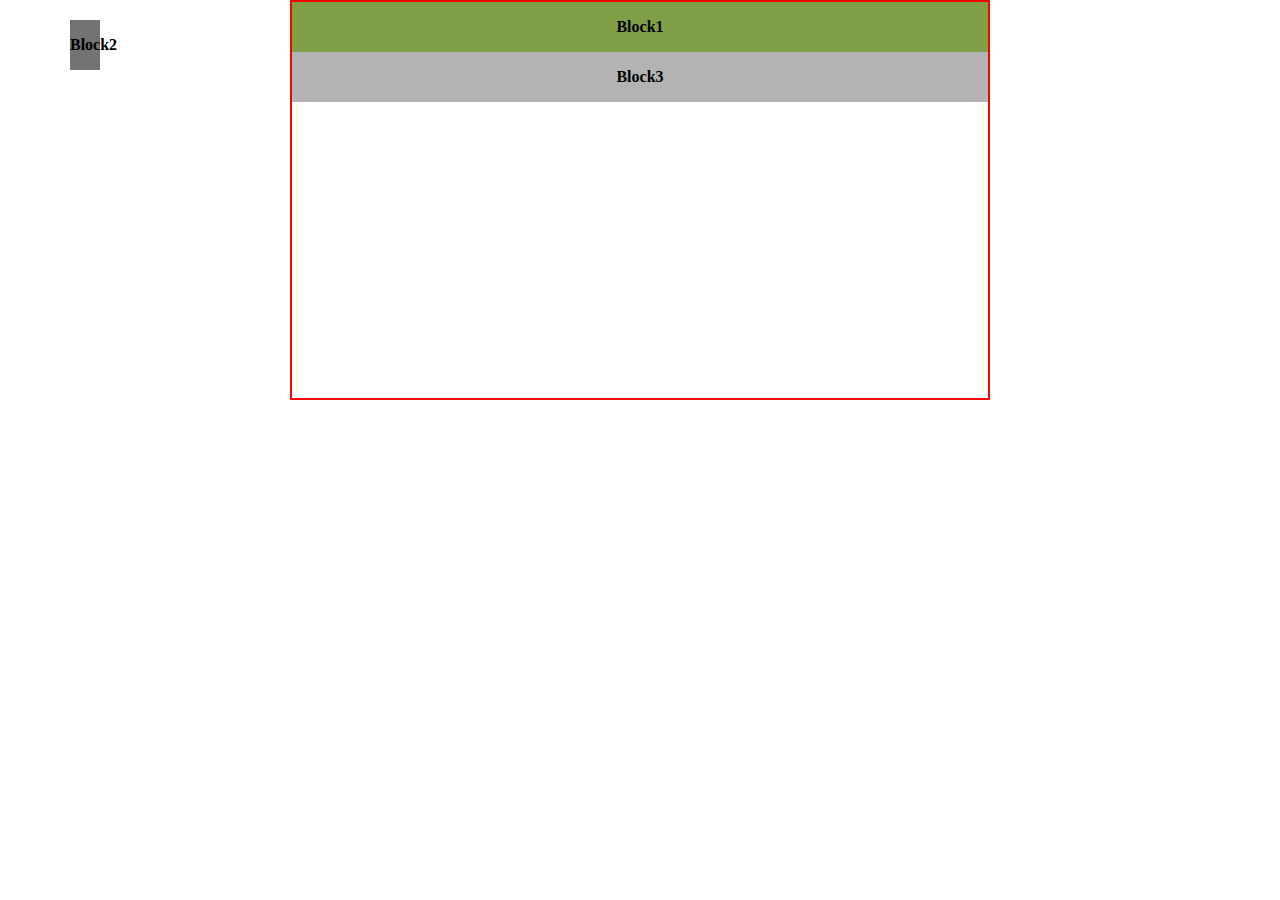
==== position.html @ 12d225a1 "positions" ====
<!DOCTYPE html>
<html lang="en">
<head>
    <meta charset="UTF-8">
    <meta http-equiv="X-UA-Compatible" content="IE=edge">
    <meta name="viewport" content="width=device-width, initial-scale=1.0">
    <title>Position</title>
    <link rel="stylesheet" href="./assets/style/styles.css">
</head>
<body>
    <div class="block">
        <div class="block1">Block1</div>
        <div class="block2">Block2</div>
        <div class="block3">Block3</div>
    </div>
</body>
</html>
---- assets/style/styles.css ----
*{
    margin: 0;
    padding: 0;
}

.wrapper{
    max-width: 1300px;
    margin: 0 auto;
    height: inherit;
}

.title{
    font-family: system-ui;
    text-align: center;

}

.header{
    background-color: #737373;
    height: 100px;
}

.header img{
    height: 80px;
    display: inline-block;
    padding-top: 10px;
    
}

.nav{
    background-color: #7fa046;
    height: 88px;
}

.nav li{
    display: inline-block;
    line-height: 60px;
    font-size: 15px;
    font-family: system-ui;
    color: #283326;
}

.nav li a{
    float: left;
    color: black;
    text-align: center;
    padding: 14px 16px;
    text-decoration: none;
    font-size: 17px;
}

.nav li a:hover{
    background-color: #b3b3b3;
    color: #737373;
    transition: all 0.5s;
}


.content{
    
    background-color: #d9d9d9;
    /* height: 500px; */
    padding: 20px 0;
    overflow: hidden;
}

.content .content-img{
    width: 300px;
    float: left;
    padding: 0 20px 20px 0;
}

.text{
    font-size: 20px;
    font-family: system-ui, -apple-system, BlinkMacSystemFont, 'Segoe UI', Roboto, Oxygen, Ubuntu, Cantarell, 'Open Sans', 'Helvetica Neue', sans-serif;
    padding: 5px;
    line-height: 40px;
}

.item {
    font-family: system-ui;
    width: 30%;
    padding: 20px 10px;
    background-color:  #7fa046 ;
    float: left;
    margin: 20px 10px;
    text-align: center;
    border-radius: 60px 10px;
 
}

.item img {
    width: 50%;
    padding: 20px 0;
}

.item a{
    text-decoration: none;
    color: black;
    border: 2px solid darkolivegreen;
    border-radius: 10px 60px;
    padding: 8px 20px;
    transition: all 0.5s;
}

.item a:hover{
    background-color: #d9d9d9;
    border: 2px solid #d9d9d9;
    color: #737373;
}

.item p {
    padding-bottom: 20px;
}


.container {
  font-family: system-ui;
}

* {
  box-sizing: border-box;
}


input[type=text], select, textarea {
  width: 100%;
  padding: 12px;
  border: 1px solid #ccc;
  margin-top: 6px;
  margin-bottom: 16px;
  resize: vertical;
}

input[type=submit] {
  background-color: #7fa046;
  color: black;
  padding: 12px 20px;
  border: none;
  cursor: pointer;
}

input[type=submit]:hover {
  color: #737373;  
  background-color: #d9d9d9;
  transition: all 0.5s
  
}

.container {
  border-radius: 5px;
  background-color: #f2f2f2;
  padding: 10px;
}

.column {
  float: left;
  width: 50%;
  margin-top: 6px;
  padding: 20px;
}

.row:after {
  content: "";
  display: table;
  clear: both;
}

.footer{
    font-family: system-ui;
    background-color: #b3b3b3;
    height: 40px;
    line-height: 50px;
    color: black
}

.block{
    max-width: 700px;
    height: 400px;
    border: 2px solid red;
    margin: 0 auto;
    font-weight: bold;
   
}

.block div{
    height: 50px;
    line-height: 50px;
    text-align: center;
}

.block1{
    background-color: #7fa046;
}

.block2{
    background-color: #737373;
    position: absolute;
    top: 20px;
    left: 70px;
    width: 30px;
}

.block3{
    background-color: #b3b3b3;
}
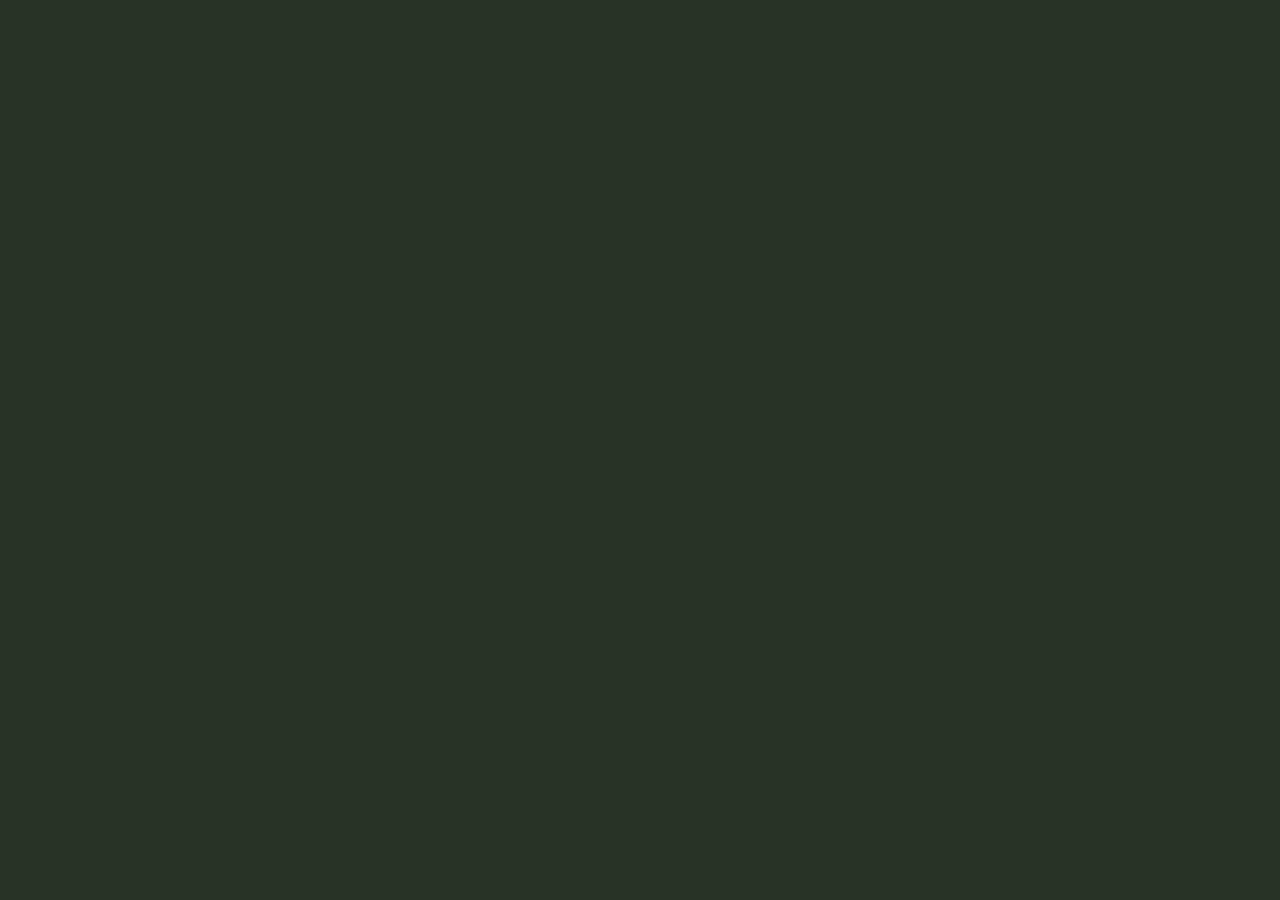
==== commit c9c7c06f: "new positions" ====
--- a/position.html
+++ b/position.html
@@ -8,10 +8,10 @@
     <link rel="stylesheet" href="./assets/style/styles.css">
 </head>
 <body>
-    <div class="block">
-        <div class="block1">Block1</div>
-        <div class="block2">Block2</div>
-        <div class="block3">Block3</div>
+    <div class="main">
+        <div class="meniu">
+            
+        </div>
     </div>
 </body>
 </html>--- a/assets/style/styles.css
+++ b/assets/style/styles.css
@@ -174,33 +174,16 @@
     color: black
 }
 
-.block{
-    max-width: 700px;
-    height: 400px;
-    border: 2px solid red;
-    margin: 0 auto;
-    font-weight: bold;
-   
+.main{
+    width: 100%;
+    height: 100%;
+    background-color: #283326;
+    top: 0;
+    left: 0;
 }
 
-.block div{
-    height: 50px;
-    line-height: 50px;
-    text-align: center;
-}
-
-.block1{
-    background-color: #7fa046;
-}
-
-.block2{
-    background-color: #737373;
-    position: absolute;
-    top: 20px;
-    left: 70px;
-    width: 30px;
-}
-
-.block3{
-    background-color: #b3b3b3;
+.meniu{
+    max-width: 700px;
+    height: 100vh;
+    margin: 0 auto;
 }